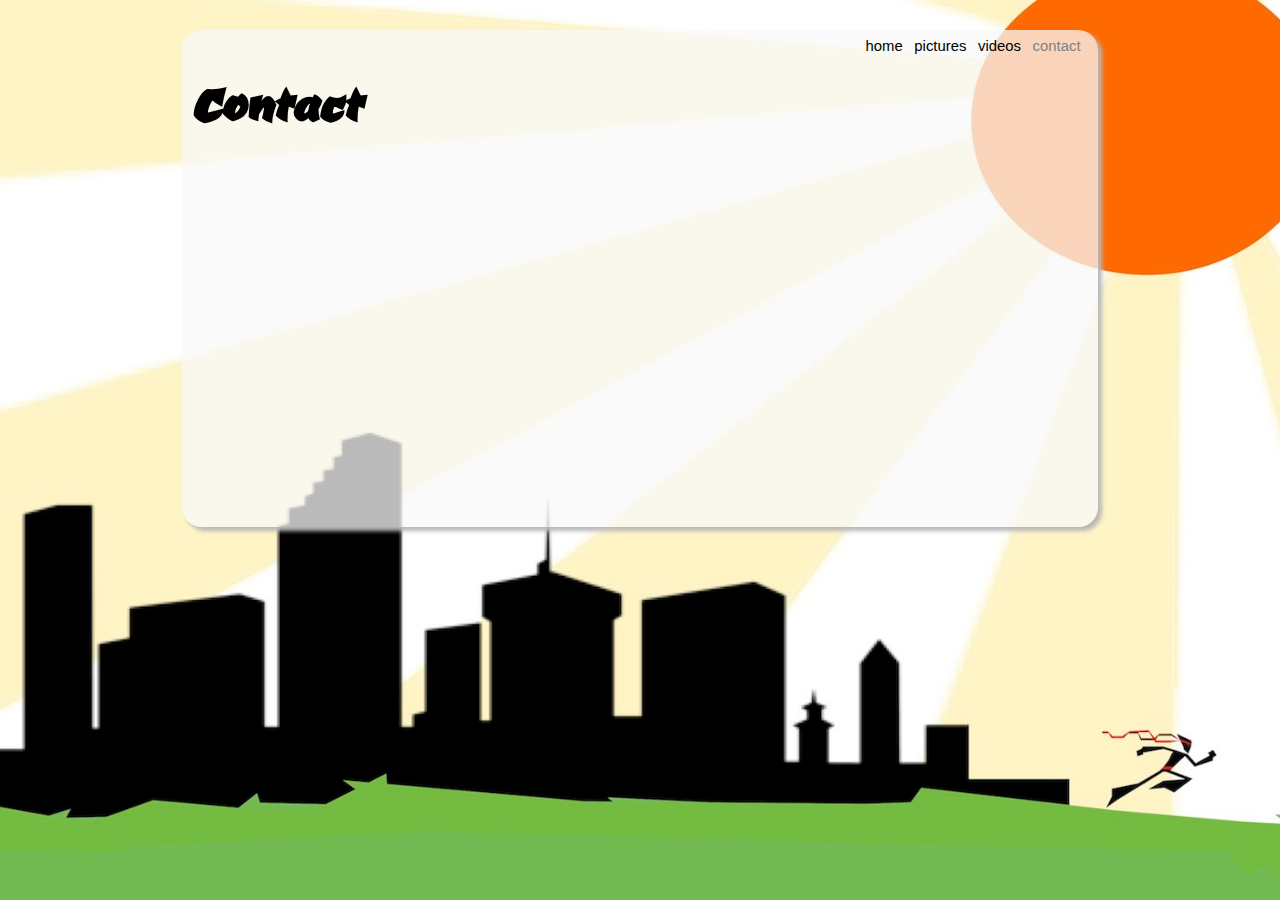
==== contact.html @ 8a9443f7 "uploading site" ====
<!DOCTYPE HTML PUBLIC "-//W3C//DTD HTML 4.01//EN" "http://www.w3.org/TR/html4/strict.dtd">
<html lang="en">

<head>
<link href='http://fonts.googleapis.com/css?family=Ceviche+One' rel='stylesheet' type='text/css'>
<meta http-equiv="Content-Type" content="text/html; charset=utf-8">
<meta name="keywords" content="Ninja Academy Dojo Warehouse East West Field Butterfly twist Flip Hand Seals Weapons Grappling hook">

<title>Ninja Academy - contact</title>

<link href="screen.css" rel="stylesheet" type="text/css" media="screen">

<link href="images/favicon.ico" rel="shortcut icon"  type="image/x-icon">

<!-- 
Extra Credit:
1. Lightbox2 caption
2. addthis social networking bar
3. Rollover Effect
4. Google Font Gallery used
-->

</head>


<body id="contact">

<div id="bg-image">
<img class="bg-image" src="images/ninja-bg.jpg" alt="ninja background">
</div> <!-- ends bg-image -->

<div id="main-content">
<ul>
	<li><a class="home" href="index.html">home</a></li>
	<li><a class="pictures" href="pictures.html">pictures</a></li>
	<li><a class="videos" href="videos.html">videos</a></li>
	<li><a class="contact" href="contact.html">contact</a></li>
</ul>

<h1>Contact</h1>

<div id="contact-form">
<iframe height="458" allowTransparency="true" frameborder="0" scrolling="no" style="width:100%;border:none"  src="http://reyesm.wufoo.com/embed/z7x4m1/"><a href="http://reyesm.wufoo.com/forms/z7x4m1/">Become a ninja today!</a></iframe>
</div> <!-- contact-form -->

</div> <!-- ends main-content -->

<!-- AddThis Button BEGIN -->
<div id="addthis" class="addthis_toolbox addthis_floating_style addthis_16x16_style" style="left:50px;top:50px;">
<a class="addthis_button_preferred_1"></a>
<a class="addthis_button_preferred_2"></a>
<a class="addthis_button_preferred_3"></a>
<a class="addthis_button_preferred_4"></a>
<a class="addthis_button_compact"></a>
</div>
<script type="text/javascript" src="//s7.addthis.com/js/300/addthis_widget.js#pubid=xa-522d02e02b4f3c9e"></script>
<!-- AddThis Button END -->


</body>
</html>
---- screen.css ----
@charset "UTF-8";

/*
	author: Matthew Reyes
	url: reyes.site11.com
*/


hmtl, body {
	margin:0;
	width:100%;
	height:100%;
	overflow:hidden;
	font-family: "Century Gothic", CenturyGothic, AppleGothic, sans-serif;
	font-size:95%;
}

#bg-image, img.bg-image {
	width:100%;
	height:100%;
	position:absolute;
	top:0px;
	left:0px;
	z-index:-100;
}

#main-content {
	width:70%;
	height:32em;
	margin:2em auto;
	z-index:100;
	background:rgb(248,248,248) ;
	background:rgba(248,248,248, 0.75);
	padding:0px 10px 10px 10px;
	border-radius:20px;
	-moz-border-radius:20px;
	overflow:auto;
	box-shadow: 4px 4px 4px #B8B8B8;
}

#main-content h1 {
	font-family: 'Ceviche One', cursive, "Century Gothic", CenturyGothic, AppleGothic, sans-serif;
	font-size:400%;
}

#main-content ul {
	float:right;
	margin-top:8px;
	padding-right:.5em;
	font-size:98%;
}

#main-content li {
	display:inline;
	padding-left:.5em;
}

#main-content h1 {
	clear:right;
}

#main-content a:link, #main-content a:visited {
	text-decoration:none;	
	color:black;
}

#main-content a:hover, #main-content a:active {
	text-decoration:underline;	
	color:gray;
}

body#home a.home, body#pictures a.pictures, body#videos a.videos, body#contact a.contact {
	text-decoration:none;	
	color:gray;
}

#main-content table {
	width:95%;
	text-align:left;
	border-collapse:collapse;
	margin:-20px auto 0 auto;
	font-size:115%;
}

#main-content th {
	background-color:#666;
	padding:6px;
}

#main-content td {
	padding:6px;
}

#main-content tr {
	background-color:#FFCC66
}

#main-content tr:nth-child(even) {
	background-color:#E8E8E8 ;
}

#main-content tr:hover {
	background-color:#FF4900;
}

#main-content img {
	border:thin solid #000;
	border-radius:8px;
	-moz-border-radius:8px;
}

#picture-thumbnails {
	margin-top:-20px;
}

#picture-thumbnails a:hover {
	opacity:.5;
}

#video-thumbnails {
	margin-top:-20px;
}

#video-thumbnails a:hover {
	opacity:.5;
}

#contact-form {
	width:498px;
	margin:-40px auto 0 auto;
}

#addthis_toolbox addthis_default_style {
	z-index:150;
}

#addthis {
	padding-top:10em;
	background-color:transparent;
}
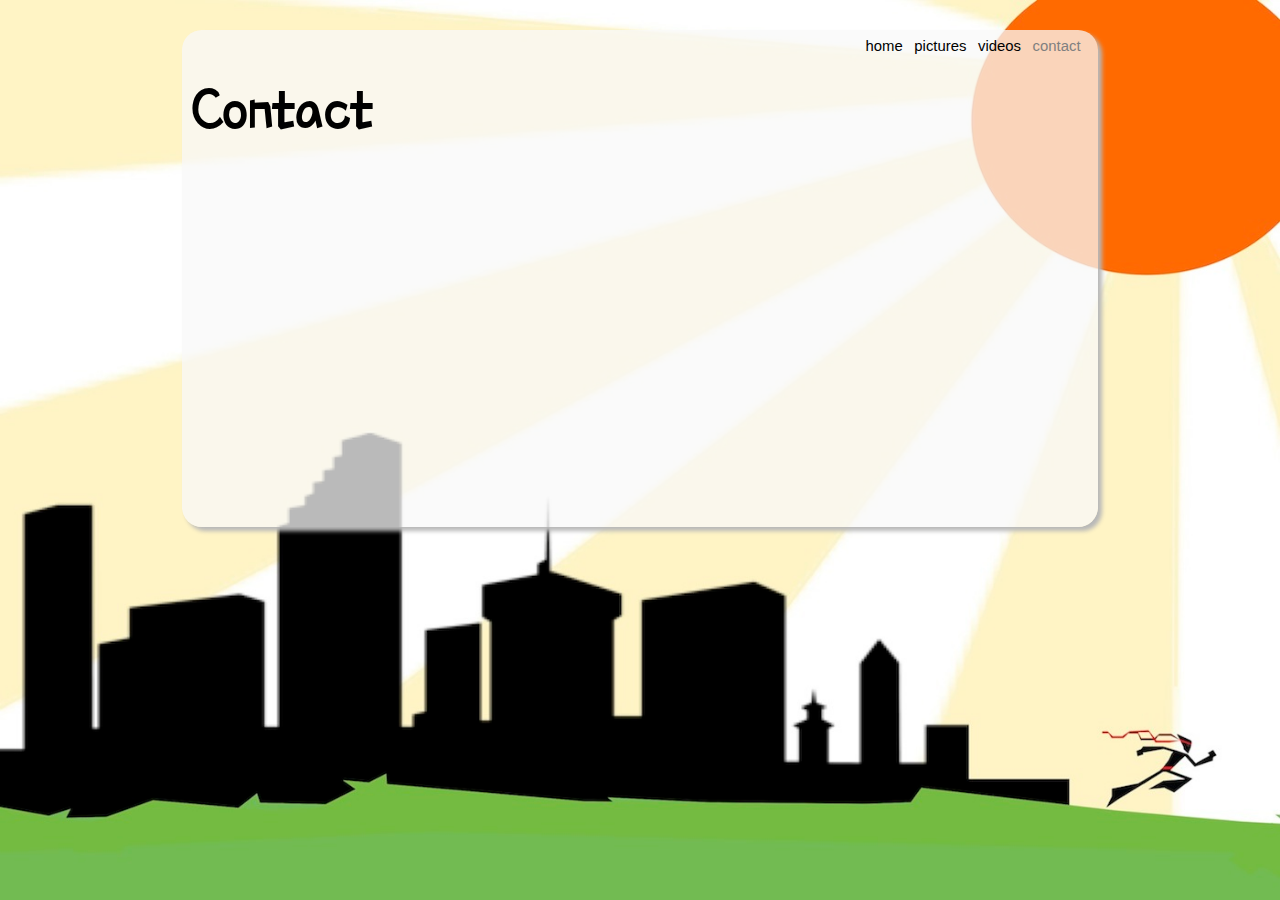
==== commit 30f4c0d3: "h1 font" ====
--- a/contact.html
+++ b/contact.html
@@ -2,59 +2,61 @@
 <html lang="en">
 
 <head>
-<link href='http://fonts.googleapis.com/css?family=Ceviche+One' rel='stylesheet' type='text/css'>
-<meta http-equiv="Content-Type" content="text/html; charset=utf-8">
-<meta name="keywords" content="Ninja Academy Dojo Warehouse East West Field Butterfly twist Flip Hand Seals Weapons Grappling hook">
+	<link href="https://fonts.googleapis.com/css?family=Poor+Story" rel="stylesheet">
+	<meta http-equiv="Content-Type" content="text/html; charset=utf-8">
+	<meta name="keywords" content="Ninja Academy Dojo Warehouse East West Field Butterfly twist Flip Hand Seals Weapons Grappling hook">
 
-<title>Ninja Academy - contact</title>
+	<title>Ninja Academy</title>
 
-<link href="screen.css" rel="stylesheet" type="text/css" media="screen">
-
-<link href="images/favicon.ico" rel="shortcut icon"  type="image/x-icon">
-
-<!-- 
-Extra Credit:
-1. Lightbox2 caption
-2. addthis social networking bar
-3. Rollover Effect
-4. Google Font Gallery used
--->
-
+	<link href="screen.css" rel="stylesheet" type="text/css" media="screen">
+	<link href="images/favicon.ico" rel="shortcut icon"  type="image/x-icon">
 </head>
 
 
 <body id="contact">
 
-<div id="bg-image">
-<img class="bg-image" src="images/ninja-bg.jpg" alt="ninja background">
-</div> <!-- ends bg-image -->
+	<div id="bg-image">
+		<img class="bg-image" src="images/ninja-bg.jpg" alt="ninja background">
+	</div> <!-- ends bg-image -->
 
-<div id="main-content">
-<ul>
-	<li><a class="home" href="index.html">home</a></li>
-	<li><a class="pictures" href="pictures.html">pictures</a></li>
-	<li><a class="videos" href="videos.html">videos</a></li>
-	<li><a class="contact" href="contact.html">contact</a></li>
-</ul>
+	<div id="main-content">
+	<ul>
+		<li><a class="home" href="index.html">home</a></li>
+		<li><a class="pictures" href="pictures.html">pictures</a></li>
+		<li><a class="videos" href="videos.html">videos</a></li>
+		<li><a class="contact" href="contact.html">contact</a></li>
+	</ul>
 
-<h1>Contact</h1>
+	<h1>Contact</h1>
 
-<div id="contact-form">
-<iframe height="458" allowTransparency="true" frameborder="0" scrolling="no" style="width:100%;border:none"  src="http://reyesm.wufoo.com/embed/z7x4m1/"><a href="http://reyesm.wufoo.com/forms/z7x4m1/">Become a ninja today!</a></iframe>
-</div> <!-- contact-form -->
+	<div id="contact-form">
+        <iframe height="600"
+                allowTransparency="true"
+                frameborder="0"
+                scrolling="no"
+                style="width:100%;border:none"
+                src="https://mateyo3.wufoo.com/embed/zcwfi4p1l77749/">
+          <a href="https://mateyo3.wufoo.com/forms/zcwfi4p1l77749/">
+            Fill out my Wufoo form!
+          </a>
+        </iframe>
+		
+		<div id="wuf-adv" style="font-family:inherit;font-size: small;color:#a7a7a7;text-align:center;display:block;">
+		</div>
 
-</div> <!-- ends main-content -->
+	</div> <!-- ends main-content -->
 
-<!-- AddThis Button BEGIN -->
-<div id="addthis" class="addthis_toolbox addthis_floating_style addthis_16x16_style" style="left:50px;top:50px;">
-<a class="addthis_button_preferred_1"></a>
-<a class="addthis_button_preferred_2"></a>
-<a class="addthis_button_preferred_3"></a>
-<a class="addthis_button_preferred_4"></a>
-<a class="addthis_button_compact"></a>
-</div>
-<script type="text/javascript" src="//s7.addthis.com/js/300/addthis_widget.js#pubid=xa-522d02e02b4f3c9e"></script>
-<!-- AddThis Button END -->
+	<!-- AddThis Button BEGIN -->
+	<div id="addthis" class="addthis_toolbox addthis_floating_style addthis_16x16_style" style="left:50px;top:50px;">
+		<a class="addthis_button_preferred_1"></a>
+		<a class="addthis_button_preferred_2"></a>
+		<a class="addthis_button_preferred_3"></a>
+		<a class="addthis_button_preferred_4"></a>
+		<a class="addthis_button_compact"></a>
+	</div>
+
+	<script type="text/javascript" src="//s7.addthis.com/js/300/addthis_widget.js#pubid=xa-522d02e02b4f3c9e"></script>
+	<!-- AddThis Button END -->
 
 
 </body>
--- a/screen.css
+++ b/screen.css
@@ -1,8 +1,7 @@
 @charset "UTF-8";
 
 /*
-	author: Matthew Reyes
-	url: reyes.site11.com
+	author: Mateo Reyes
 */
 
 
@@ -39,7 +38,7 @@
 }
 
 #main-content h1 {
-	font-family: 'Ceviche One', cursive, "Century Gothic", CenturyGothic, AppleGothic, sans-serif;
+	font-family: 'Poor Story', 'Acme', 'Maven Pro';
 	font-size:400%;
 }
 
@@ -57,6 +56,10 @@
 
 #main-content h1 {
 	clear:right;
+}
+
+#main-content h2 {
+	text-align:center;
 }
 
 #main-content a:link, #main-content a:visited {
